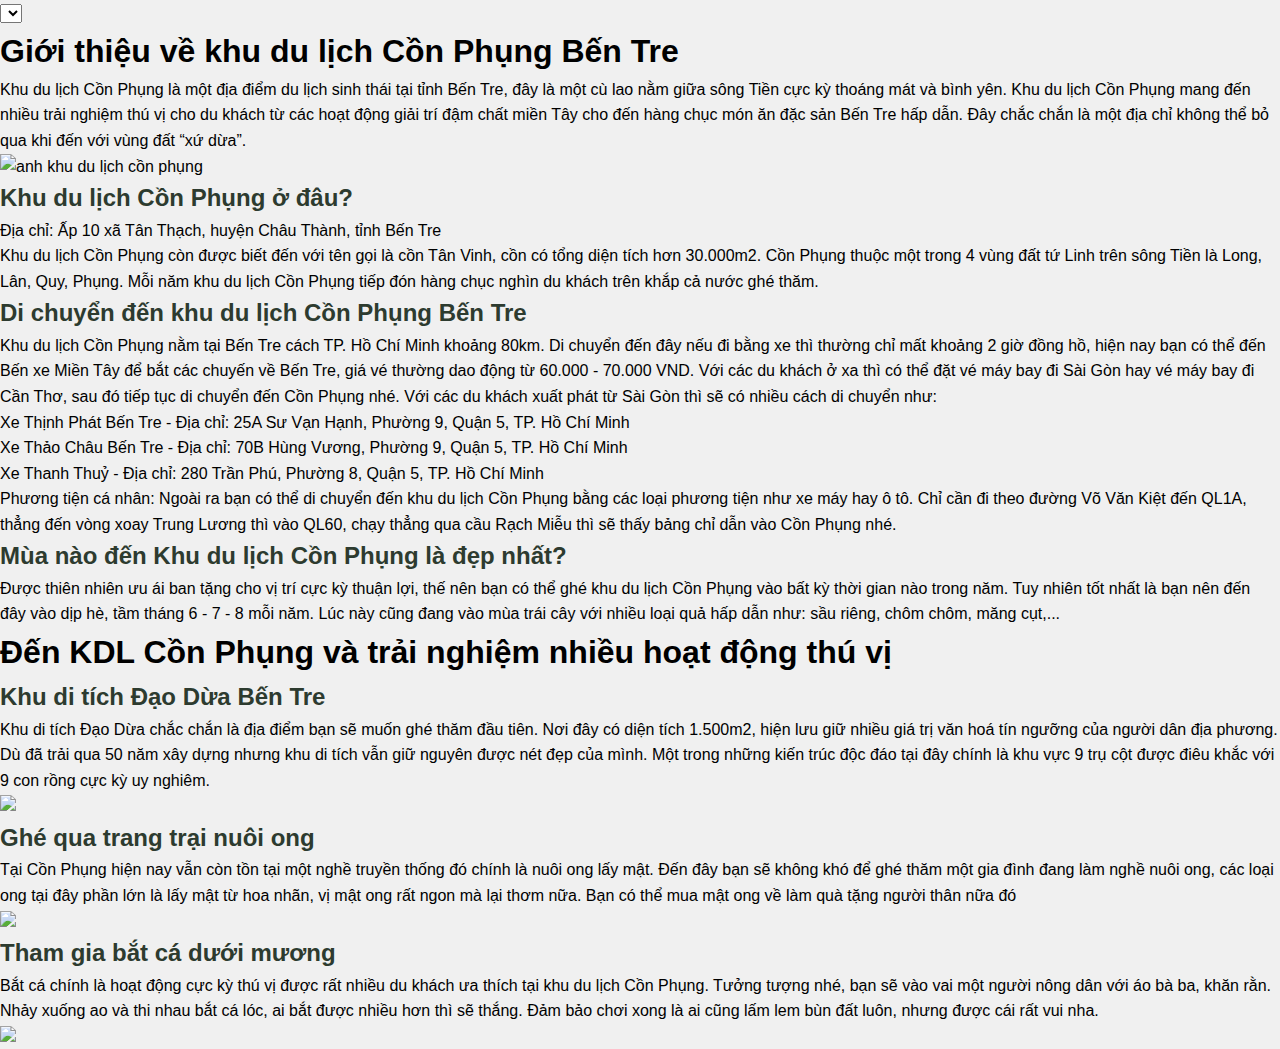
==== conphung.html @ 17cd50ff "Add files via upload" ====
<!DOCTYPE html>

<html lang="vi">

<head>
    <meta charset="UTF-8">
    <meta name="viewport" content="width=device-width, initial-scale=1.0">
    <title>Du Lịch Bến Tre - Các Điểm Tham Quan Nổi Tiếng</title>
  <link rel="stylesheet" href="style.css">
</head>
<body>
  <select id="menu">
    
  </select>
  <h1>Giới thiệu về khu du lịch Cồn Phụng Bến Tre </h1>
  <p>Khu du lịch Cồn Phụng là một địa điểm du lịch sinh thái tại tỉnh Bến Tre, đây là một cù lao nằm giữa sông Tiền cực kỳ thoáng mát và bình yên. Khu du lịch Cồn Phụng mang đến nhiều trải nghiệm thú vị cho du khách từ các hoạt động giải trí đậm chất miền Tây cho đến hàng chục món ăn đặc sản Bến Tre hấp dẫn. Đây chắc chắn là một địa chỉ không thể bỏ qua khi đến với vùng đất “xứ dừa”. </p>
  <img src="anh/1.jpg" alt="anh khu du lịch cồn phụng">
  <h2>Khu du lịch Cồn Phụng ở đâu? </h2>
  <ul>
    <li>Địa chỉ: Ấp 10 xã Tân Thạch, huyện Châu Thành, tỉnh Bến Tre </li>
  </ul>
  <p>Khu du lịch Cồn Phụng còn được biết đến với tên gọi là cồn Tân Vinh, cồn có tổng diện tích hơn 30.000m2. Cồn Phụng thuộc một trong 4 vùng đất tứ Linh trên sông Tiền là Long, Lân, Quy, Phụng. Mỗi năm khu du lịch Cồn Phụng tiếp đón hàng chục nghìn du khách trên khắp cả nước ghé thăm. </p>
  <h2>Di chuyển đến khu du lịch Cồn Phụng Bến Tre </h2>
  <p>Khu du lịch Cồn Phụng nằm tại Bến Tre cách TP. Hồ Chí Minh khoảng 80km. Di chuyển đến đây nếu đi bằng xe thì thường chỉ mất khoảng 2 giờ đồng hồ, hiện nay bạn có thể đến Bến xe Miền Tây để bắt các chuyến về Bến Tre, giá vé thường dao động từ 60.000 - 70.000 VND. Với các du khách ở xa thì có thể đặt vé máy bay đi Sài Gòn hay vé máy bay đi Cần Thơ, sau đó tiếp tục di chuyển đến Cồn Phụng nhé. Với các du khách xuất phát từ Sài Gòn thì sẽ có nhiều cách di chuyển như: </p>
  <ul>
    <li>Xe Thịnh Phát Bến Tre - Địa chỉ: 25A Sư Vạn Hạnh, Phường 9, Quận 5, TP. Hồ Chí Minh </li>
    <li>Xe Thảo Châu Bến Tre - Địa chỉ: 70B Hùng Vương, Phường 9, Quận 5, TP. Hồ Chí Minh </li>
    <li>Xe Thanh Thuỷ - Địa chỉ: 280 Trần Phú, Phường 8, Quận 5, TP. Hồ Chí Minh </li>
  </ul>
  <p>Phương tiện cá nhân: Ngoài ra bạn có thể di chuyển đến khu du lịch Cồn Phụng bằng các loại phương tiện như xe máy hay ô tô. Chỉ cần đi theo đường Võ Văn Kiệt đến QL1A, thẳng đến vòng xoay Trung Lương thì vào QL60, chạy thẳng qua cầu Rạch Miễu thì sẽ thấy bảng chỉ dẫn vào Cồn Phụng nhé. </p>
  <h2>Mùa nào đến Khu du lịch Cồn Phụng là đẹp nhất? </h2>
  <p>Được thiên nhiên ưu ái ban tặng cho vị trí cực kỳ thuận lợi, thế nên bạn có thể ghé khu du lịch Cồn Phụng vào bất kỳ thời gian nào trong năm. Tuy nhiên tốt nhất là bạn nên đến đây vào dịp hè, tầm tháng 6 - 7 - 8 mỗi năm. Lúc này cũng đang vào mùa trái cây với nhiều loại quả hấp dẫn như: sầu riêng, chôm chôm, măng cụt,... </p>
  <h1>Đến KDL Cồn Phụng và trải nghiệm nhiều hoạt động thú vị </h1>
  <h2>Khu di tích Đạo Dừa Bến Tre </h2>
  <p>Khu di tích Đạo Dừa chắc chắn là địa điểm bạn sẽ muốn ghé thăm đầu tiên. Nơi đây có diện tích 1.500m2, hiện lưu giữ nhiều giá trị văn hoá tín ngưỡng của người dân địa phương. Dù đã trải qua 50 năm xây dựng nhưng khu di tích vẫn giữ nguyên được nét đẹp của mình. Một trong những kiến trúc độc đáo tại đây chính là khu vực 9 trụ cột được điêu khắc với 9 con rồng cực kỳ uy nghiêm. </p>
  <img src="anh/2.jpg">
  <h2>Ghé qua trang trại nuôi ong </h2>
  <p>Tại Cồn Phụng hiện nay vẫn còn tồn tại một nghề truyền thống đó chính là nuôi ong lấy mật. Đến đây bạn sẽ không khó để ghé thăm một gia đình đang làm nghề nuôi ong, các loại ong tại đây phần lớn là lấy mật từ hoa nhãn, vị mật ong rất ngon mà lại thơm nữa. Bạn có thể mua mật ong về làm quà tặng người thân nữa đó </p>
  <img src="anh/3.jpg">
  <h2>Tham gia bắt cá dưới mương </h2>
  <p>Bắt cá chính là hoạt động cực kỳ thú vị được rất nhiều du khách ưa thích tại khu du lịch Cồn Phụng. Tưởng tượng nhé, bạn sẽ vào vai một người nông dân với áo bà ba, khăn rằn. Nhảy xuống ao và thi nhau bắt cá lóc, ai bắt được nhiều hơn thì sẽ thắng. Đảm bảo chơi xong là ai cũng lấm lem bùn đất luôn, nhưng được cái rất vui nha.</p>
<img src="anh/4.jpg">

</body>
---- style.css ----
* {
    margin: 0;
    padding: 0;
    box-sizing: border-box;
}

body {
    font-family: Arial, sans-serif;
    background-color: #f0f0f0;
    line-height: 1.6;
}

.header {
    background-image: url("https://media.loveitopcdn.com/20397/ben-tre.png");
    background-size: cover;
    background-position: center;
    color: white;
    text-align: center;
    font-family: Arial, sans-serif;
    display: flex;
    justify-content: center;
    align-items: center;
    flex-direction: column;
    height: 300px;
    max-height: 500px;
}
#gioi-thieu{
  text-align:center;
}
nav ul {
    list-style-type: none;
    margin: 10px 0;
}

nav ul li {
    display: inline;
    margin: 0 15px;
}

nav ul li a {
    color: white;
    text-decoration: none;
    font-weight: bold;
}
#xemchitiet{
    display: inline-block;
    padding: 10px 20px;
    font-size: 16px;
    text-align: center;
    text-decoration: none;
    background-color: #4CAF50;
    color: white;
    border-radius: 20px;
    transition: background-color 0.3s ease, transform 0.3s ease;
    width: 100%;
    max-width: 100px;
}

#xemchitiet:hover {
    background-color: #45a049;
    text-decoration:bold;
    transform: scale(1.05);
}

.#xemchitiet:active {
    transform: scale(0.98);
}
  
}
section {
    padding: 20px;
    margin: 20px;
    background-color: white;
    border-radius: 8px;
}

h2 {
    color: #2d3b2f;
}

.points {
    display: flex;
    flex-wrap: wrap;
    align-items:center;
    justify-content: center;
    gap: 20px;
}

.point {
    width: 30%;
    background-color: #e0f7fa;
    padding: 10px;
    border-radius: 12px;
    box-shadow: 0 4px 8px rgba(0, 0, 0, 0.1);
}

.point img {
    width: 100%;
    border-radius: 20px;
}

.point h3 {
    margin-top: 10px;
}

.search-box {
    margin-bottom: 20px;
    display: flex;
    justify-content: center;
}

.search-box input {
    padding: 10px;
    width: 50%;
    border-radius: 5px;
    border: 1px solid #ccc;
}

.menu {
    display: inline-block;
    gap: 5px;
    padding: 12px 24px;
    font-size: 22px;
    font-weight: bold;
    color: white;
    background-color: rgba(4, 39, 190, 0.3);
    border-radius: 20px;
    text-decoration: none;
    transition: 0.3s;
}

.menu li:hover {
    text-decoration: underline;
    text-decoration: bbold
    
}

button {
    background-color: #2d3b2f;
    color: white;
    border: none;
    padding: 10px;
    cursor: pointer;
    border-radius: 5px;
}

button:hover {
    background-color: #1a2621;
}
#pagination {
    text-align: center;
    margin-top: 20px;
}

#pagination button {
    background-color: #4CAF50;
    color: white;
    border: none;
    padding: 8px 15px;
    margin: 5px;
    cursor: pointer;
    border-radius: 5px;
}
/* 📌 Thiết kế tổng thể cho phần đặt tour */
#dat-tour {
    background-color: #f8f9fa;
    padding: 30px;
    margin: 30px auto;
    width: 90%;
    max-width: 600px;
    border-radius: 10px;
    box-shadow: 0px 5px 15px rgba(0, 0, 0, 0.2);
    text-align: center;
}

/* 📌 Tiêu đề */
#dat-tour h2 {
    color: #2d3b2f;
    font-size: 28px;
    margin-bottom: 20px;
    text-transform: uppercase;
}

/* 📌 Thiết kế form */
.tour-container {
    display: flex;
    flex-direction: column;
    align-items: center;
}

#tour-form {
    width: 100%;
    display: flex;
    flex-direction: column;
    gap: 15px;
}

/* 📌 Label của form */
#tour-form label {
    font-weight: bold;
    text-align: left;
    width: 100%;
    display: block;
    color: #333;
}

/* 📌 Input và Select */
#tour-form input,
#tour-form select {
    width: 100%;
    padding: 12px;
    border: 1px solid #ccc;
    border-radius: 8px;
    font-size: 16px;
    background: #fff;
    transition: 0.3s ease-in-out;
}

#tour-form input:focus,
#tour-form select:focus {
    border-color: #2d3b2f;
    outline: none;
    box-shadow: 0px 0px 8px rgba(45, 59, 47, 0.3);
}

/* 📌 Nút đặt tour */
#book-tour {
    background: linear-gradient(135deg, #28a745, #218838);
    color: white;
    font-size: 18px;
    font-weight: bold;
    padding: 12px;
    border: none;
    border-radius: 8px;
    cursor: pointer;
    transition: 0.3s ease-in-out;
}

#book-tour:hover {
    background: linear-gradient(135deg, #218838, #1e7e34);
    transform: scale(1.05);
}

/* 📌 Hiển thị thông báo đặt tour */
#tour-message {
    font-size: 18px;
    margin-top: 15px;
    padding: 10px;
    background-color: #d4edda;
    border-left: 5px solid #28a745;
    color: #155724;
    display: none;
    border-radius: 5px;
}

#pagination button:disabled {
    background-color: #ccc;
    cursor: not-allowed;
}

#pagination span {
    font-size: 18px;
    font-weight: bold;
}

footer {
    text-align: center;
}
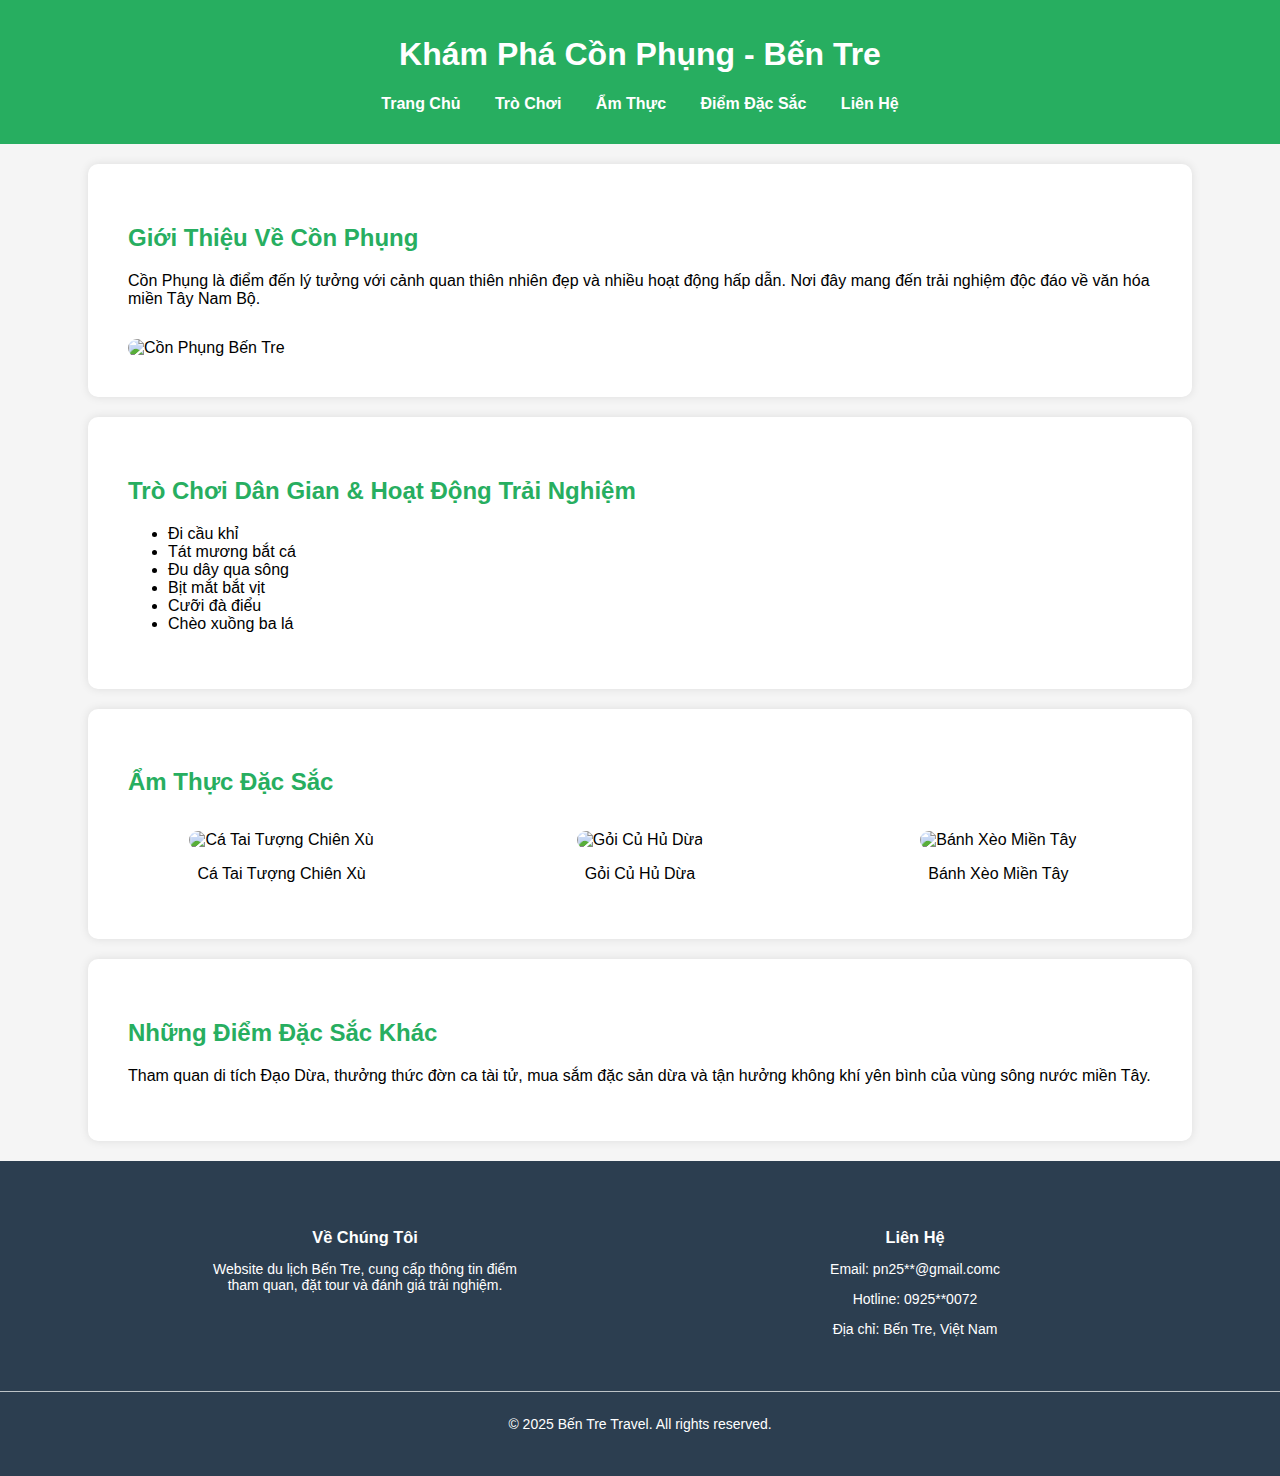
==== commit 6db51013: "Add files via upload" ====
--- a/conphung.html
+++ b/conphung.html
@@ -1,44 +1,129 @@
-<!DOCTYPE html>
-
-<html lang="vi">
-
-<head>
-    <meta charset="UTF-8">
-    <meta name="viewport" content="width=device-width, initial-scale=1.0">
-    <title>Du Lịch Bến Tre - Các Điểm Tham Quan Nổi Tiếng</title>
-  <link rel="stylesheet" href="style.css">
-</head>
-<body>
-  <select id="menu">
-    
-  </select>
-  <h1>Giới thiệu về khu du lịch Cồn Phụng Bến Tre </h1>
-  <p>Khu du lịch Cồn Phụng là một địa điểm du lịch sinh thái tại tỉnh Bến Tre, đây là một cù lao nằm giữa sông Tiền cực kỳ thoáng mát và bình yên. Khu du lịch Cồn Phụng mang đến nhiều trải nghiệm thú vị cho du khách từ các hoạt động giải trí đậm chất miền Tây cho đến hàng chục món ăn đặc sản Bến Tre hấp dẫn. Đây chắc chắn là một địa chỉ không thể bỏ qua khi đến với vùng đất “xứ dừa”. </p>
-  <img src="anh/1.jpg" alt="anh khu du lịch cồn phụng">
-  <h2>Khu du lịch Cồn Phụng ở đâu? </h2>
-  <ul>
-    <li>Địa chỉ: Ấp 10 xã Tân Thạch, huyện Châu Thành, tỉnh Bến Tre </li>
-  </ul>
-  <p>Khu du lịch Cồn Phụng còn được biết đến với tên gọi là cồn Tân Vinh, cồn có tổng diện tích hơn 30.000m2. Cồn Phụng thuộc một trong 4 vùng đất tứ Linh trên sông Tiền là Long, Lân, Quy, Phụng. Mỗi năm khu du lịch Cồn Phụng tiếp đón hàng chục nghìn du khách trên khắp cả nước ghé thăm. </p>
-  <h2>Di chuyển đến khu du lịch Cồn Phụng Bến Tre </h2>
-  <p>Khu du lịch Cồn Phụng nằm tại Bến Tre cách TP. Hồ Chí Minh khoảng 80km. Di chuyển đến đây nếu đi bằng xe thì thường chỉ mất khoảng 2 giờ đồng hồ, hiện nay bạn có thể đến Bến xe Miền Tây để bắt các chuyến về Bến Tre, giá vé thường dao động từ 60.000 - 70.000 VND. Với các du khách ở xa thì có thể đặt vé máy bay đi Sài Gòn hay vé máy bay đi Cần Thơ, sau đó tiếp tục di chuyển đến Cồn Phụng nhé. Với các du khách xuất phát từ Sài Gòn thì sẽ có nhiều cách di chuyển như: </p>
-  <ul>
-    <li>Xe Thịnh Phát Bến Tre - Địa chỉ: 25A Sư Vạn Hạnh, Phường 9, Quận 5, TP. Hồ Chí Minh </li>
-    <li>Xe Thảo Châu Bến Tre - Địa chỉ: 70B Hùng Vương, Phường 9, Quận 5, TP. Hồ Chí Minh </li>
-    <li>Xe Thanh Thuỷ - Địa chỉ: 280 Trần Phú, Phường 8, Quận 5, TP. Hồ Chí Minh </li>
-  </ul>
-  <p>Phương tiện cá nhân: Ngoài ra bạn có thể di chuyển đến khu du lịch Cồn Phụng bằng các loại phương tiện như xe máy hay ô tô. Chỉ cần đi theo đường Võ Văn Kiệt đến QL1A, thẳng đến vòng xoay Trung Lương thì vào QL60, chạy thẳng qua cầu Rạch Miễu thì sẽ thấy bảng chỉ dẫn vào Cồn Phụng nhé. </p>
-  <h2>Mùa nào đến Khu du lịch Cồn Phụng là đẹp nhất? </h2>
-  <p>Được thiên nhiên ưu ái ban tặng cho vị trí cực kỳ thuận lợi, thế nên bạn có thể ghé khu du lịch Cồn Phụng vào bất kỳ thời gian nào trong năm. Tuy nhiên tốt nhất là bạn nên đến đây vào dịp hè, tầm tháng 6 - 7 - 8 mỗi năm. Lúc này cũng đang vào mùa trái cây với nhiều loại quả hấp dẫn như: sầu riêng, chôm chôm, măng cụt,... </p>
-  <h1>Đến KDL Cồn Phụng và trải nghiệm nhiều hoạt động thú vị </h1>
-  <h2>Khu di tích Đạo Dừa Bến Tre </h2>
-  <p>Khu di tích Đạo Dừa chắc chắn là địa điểm bạn sẽ muốn ghé thăm đầu tiên. Nơi đây có diện tích 1.500m2, hiện lưu giữ nhiều giá trị văn hoá tín ngưỡng của người dân địa phương. Dù đã trải qua 50 năm xây dựng nhưng khu di tích vẫn giữ nguyên được nét đẹp của mình. Một trong những kiến trúc độc đáo tại đây chính là khu vực 9 trụ cột được điêu khắc với 9 con rồng cực kỳ uy nghiêm. </p>
-  <img src="anh/2.jpg">
-  <h2>Ghé qua trang trại nuôi ong </h2>
-  <p>Tại Cồn Phụng hiện nay vẫn còn tồn tại một nghề truyền thống đó chính là nuôi ong lấy mật. Đến đây bạn sẽ không khó để ghé thăm một gia đình đang làm nghề nuôi ong, các loại ong tại đây phần lớn là lấy mật từ hoa nhãn, vị mật ong rất ngon mà lại thơm nữa. Bạn có thể mua mật ong về làm quà tặng người thân nữa đó </p>
-  <img src="anh/3.jpg">
-  <h2>Tham gia bắt cá dưới mương </h2>
-  <p>Bắt cá chính là hoạt động cực kỳ thú vị được rất nhiều du khách ưa thích tại khu du lịch Cồn Phụng. Tưởng tượng nhé, bạn sẽ vào vai một người nông dân với áo bà ba, khăn rằn. Nhảy xuống ao và thi nhau bắt cá lóc, ai bắt được nhiều hơn thì sẽ thắng. Đảm bảo chơi xong là ai cũng lấm lem bùn đất luôn, nhưng được cái rất vui nha.</p>
-<img src="anh/4.jpg">
-
-</body>+<!DOCTYPE html>
+<html lang="vi">
+<head>
+    <meta charset="UTF-8">
+    <meta name="viewport" content="width=device-width, initial-scale=1.0">
+    <title>Khám Phá Cồn Phụng - Du Lịch Bến Tre</title>
+    <link rel="stylesheet" href="style2.css">
+</head>
+<body>
+    <!-- Header -->
+    <header>
+        <h1>Khám Phá Cồn Phụng - Bến Tre</h1>
+        <nav>
+            <ul>
+                <li><a href="index.html">Trang Chủ</a></li>
+                <li><a href="#">Trò Chơi</a></li>
+                <li><a href="#">Ẩm Thực</a></li>
+                <li><a href="#">Điểm Đặc Sắc</a></li>
+                <li><a href="#">Liên Hệ</a></li>
+            </ul>
+        </nav>
+    </header>
+
+    <!-- Giới Thiệu -->
+    <section id="gioi-thieu" class="content-section">
+        <h2>Giới Thiệu Về Cồn Phụng</h2>
+        <p>Cồn Phụng là điểm đến lý tưởng với cảnh quan thiên nhiên đẹp và nhiều hoạt động hấp dẫn. Nơi đây mang đến trải nghiệm độc đáo về văn hóa miền Tây Nam Bộ.</p>
+        <img src="https://nhakhachcongdoan.com.vn/uploads/Baiviet/C%E1%BB%93n%20Ph%E1%BB%A5ng%20Cover.png" alt="Cồn Phụng Bến Tre">
+    </section>
+
+    <!-- Trò Chơi -->
+    <section id="tro-choi" class="content-section">
+        <h2>Trò Chơi Dân Gian & Hoạt Động Trải Nghiệm</h2>
+        <ul>
+            <li>Đi cầu khỉ</li>
+            <li>Tát mương bắt cá</li>
+            <li>Đu dây qua sông</li>
+            <li>Bịt mắt bắt vịt</li>
+            <li>Cưỡi đà điểu</li>
+            <li>Chèo xuồng ba lá</li>
+        </ul>
+    </section>
+
+    <!-- Ẩm Thực -->
+    <section id="am-thuc" class="content-section">
+        <h2>Ẩm Thực Đặc Sắc</h2>
+        <div class="food-grid">
+            <div class="food-item">
+                <img src="https://cdn.tgdd.vn/Files/2018/09/05/1115189/cach-lam-ca-tai-tuong-chien-xu-gion-tan-thom-ngon-202202151557497074.jpg" alt="Cá Tai Tượng Chiên Xù">
+                <p>Cá Tai Tượng Chiên Xù</p>
+            </div>
+            <div class="food-item">
+                <img src="https://cdn.tgdd.vn/Files/2021/11/15/1398044/chieu-dai-ca-nha-voi-mon-goi-cu-hu-dua-tom-thit-dam-vi-mien-tay-202111151144117180.jpg" alt="Gỏi Củ Hủ Dừa">
+                <p>Gỏi Củ Hủ Dừa</p>
+            </div>
+            <div class="food-item">
+                <img src="https://sakos.vn/wp-content/uploads/2024/09/bia-2.jpg" alt="Bánh Xèo Miền Tây">
+                <p>Bánh Xèo Miền Tây</p>
+            </div>
+        </div>
+    </section>
+
+    <!-- Điểm Đặc Sắc -->
+    <section id="diem-dac-sac" class="content-section">
+        <h2>Những Điểm Đặc Sắc Khác</h2>
+        <p>Tham quan di tích Đạo Dừa, thưởng thức đờn ca tài tử, mua sắm đặc sản dừa và tận hưởng không khí yên bình của vùng sông nước miền Tây.</p>
+    </section>
+
+    <footer>
+        <div class="footer-container">
+            <div class="footer-section">
+                <h3>Về Chúng Tôi</h3>
+                <p>Website du lịch Bến Tre, cung cấp thông tin điểm tham quan, đặt tour và đánh giá trải nghiệm.</p>
+            </div>
+            <div class="footer-section">
+                <h3>Liên Hệ</h3>
+                <p>Email: pn25**@gmail.comc</p>
+                <p>Hotline: 0925**0072</p>
+                <p>Địa chỉ: Bến Tre, Việt Nam</p>
+            </div>
+            
+        </div>
+        <div class="footer-bottom">
+            <p>&copy; 2025 Bến Tre Travel. All rights reserved.</p>
+        </div>
+    </footer>
+    
+    <!-- Thêm Font Awesome để có icon đẹp -->
+    <script src="https://kit.fontawesome.com/a076d05399.js"></script>
+    
+    <style>
+        footer {
+            background-color: #2c3e50;
+            color: white;
+            text-align: center;
+            padding: 20px 0;
+            font-size: 14px;
+        }
+        .footer-container {
+            display: flex;
+            justify-content: space-around;
+            flex-wrap: wrap;
+            max-width: 1100px;
+            margin: auto;
+            padding: 20px;
+        }
+        .footer-section {
+            width: 30%;
+            min-width: 250px;
+            margin: 10px 0;
+        }
+        .footer-section h3 {
+            margin-bottom: 10px;
+        }
+        .social-icons a {
+            color: white;
+            font-size: 20px;
+            margin: 0 10px;
+            transition: 0.3s;
+        }
+        .social-icons a:hover {
+            color: #f39c12;
+        }
+        .footer-bottom {
+            margin-top: 10px;
+            padding: 10px 0;
+            border-top: 1px solid #bdc3c7;
+        }
+    </style>--- a/style2.css
+++ b/style2.css
@@ -0,0 +1,76 @@
+/* Định dạng chung */
+body {
+    font-family: Arial, sans-serif;
+    margin: 0;
+    padding: 0;
+    background-color: #f5f5f5;
+}
+
+/* Header */
+header {
+    background-color: #27ae60;
+    color: white;
+    padding: 15px;
+    text-align: center;
+}
+
+nav ul {
+    list-style: none;
+    padding: 0;
+}
+
+nav ul li {
+    display: inline;
+    margin: 0 15px;
+}
+
+nav ul li a {
+    color: white;
+    text-decoration: none;
+    font-weight: bold;
+}
+
+/* Sections */
+.content-section {
+    padding: 40px;
+    background: white;
+    margin: 20px auto;
+    width: 80%;
+    border-radius: 10px;
+    box-shadow: 0px 0px 10px rgba(0, 0, 0, 0.1);
+}
+
+.content-section h2 {
+    color: #27ae60;
+}
+
+.content-section img {
+    width: 100%;
+    border-radius: 10px;
+    margin-top: 15px;
+}
+
+/* Ẩm thực */
+.food-grid {
+    display: flex;
+    justify-content: space-between;
+    flex-wrap: wrap;
+}
+
+.food-item {
+    width: 30%;
+    text-align: center;
+}
+
+.food-item img {
+    width: 100%;
+    border-radius: 10px;
+}
+
+/* Footer */
+footer {
+    background: #222;
+    color: white;
+    text-align: center;
+    padding: 15px;
+}